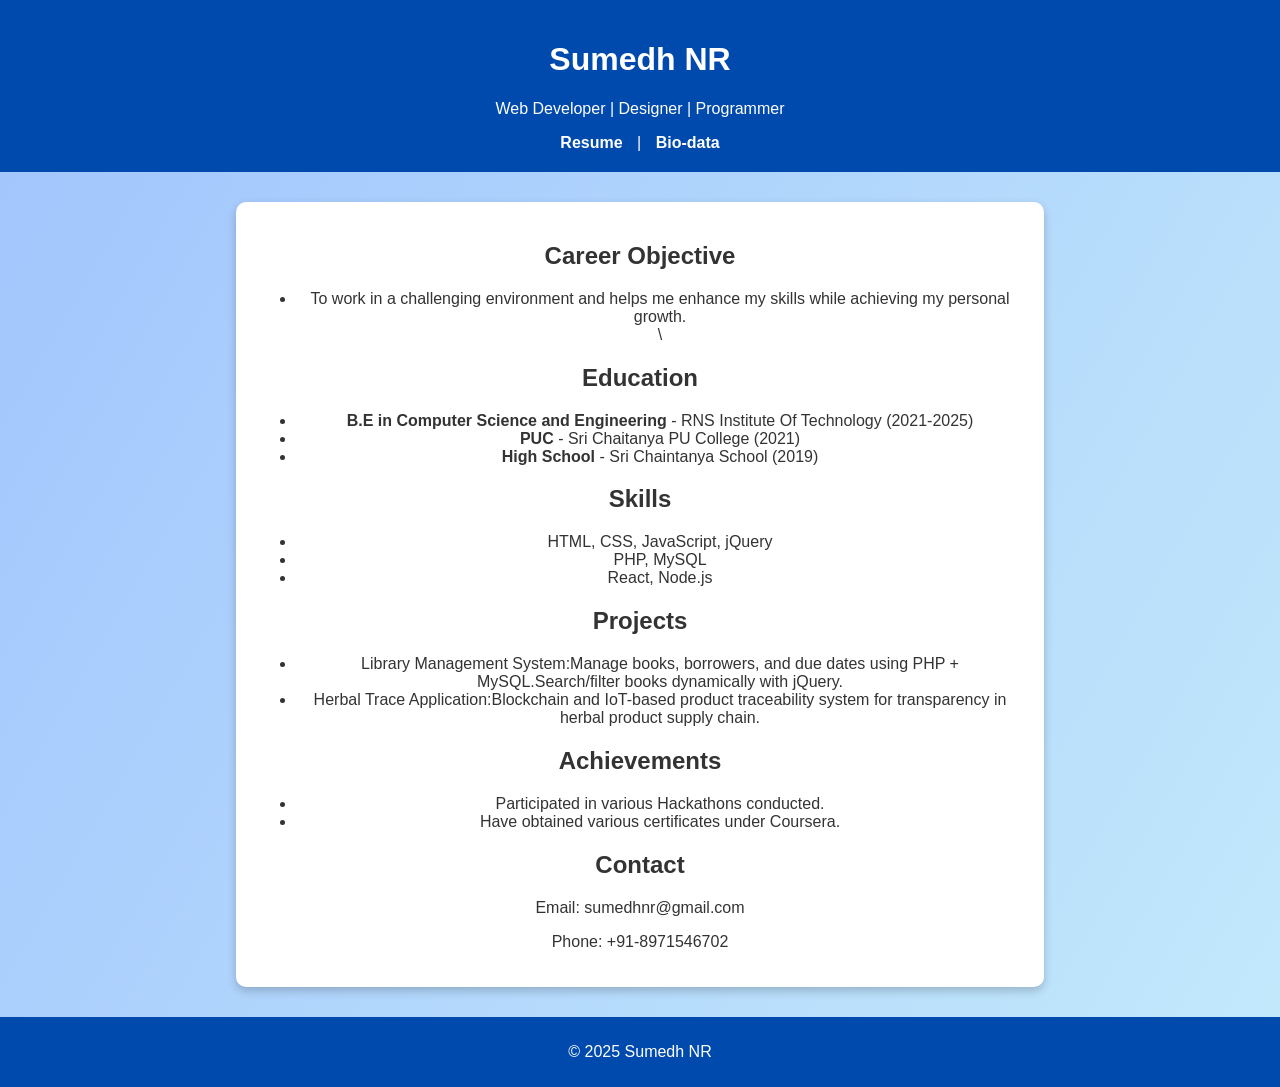
==== index.html @ 2b41a006 "Add files via upload" ====
<!DOCTYPE html>
<html lang="en">
<head>
  <meta charset="UTF-8">
  <meta name="viewport" content="width=device-width, initial-scale=1.0">
  <title>My Resume</title>
  <link rel="stylesheet" href="style.css">
</head>
<body>
  <header>
    <h1>Sumedh NR</h1>
    <p>Web Developer | Designer | Programmer</p>
    <nav>
      <a href="index.html">Resume</a> | 
      <a href="bio.html">Bio-data</a>
    </nav>
  </header>
  <section class="content">
    <h2>Career Objective</h2>
    <ul>
      <li>To work in a challenging environment and helps me enhance my skills while achieving my personal growth.</li>\
    </ul>
    <h2>Education</h2>
    <ul>
      <li><b>B.E in Computer Science and Engineering</b> - RNS Institute Of Technology (2021-2025)</li>
      <li><b>PUC</b> - Sri Chaitanya PU College (2021)</li>
      <li><b>High School</b> - Sri Chaintanya School (2019)</li>
    </ul>
    <h2>Skills</h2>
    <ul>
      <li>HTML, CSS, JavaScript, jQuery</li>
      <li>PHP, MySQL</li>
      <li>React, Node.js</li>
    </ul>
    <h2>Projects</h2>
    <ul>
        <li>Library Management System:Manage books, borrowers, and due dates using PHP + MySQL.Search/filter books dynamically with jQuery.</li>
        <li>Herbal Trace Application:Blockchain and IoT-based product traceability system for transparency in herbal product supply chain.</li>
    </ul>
    <h2>Achievements</h2>
    <ul>
        <li>Participated in various Hackathons conducted.</li>
        <li>Have obtained various certificates under Coursera.</li>
    </ul>
    <h2>Contact</h2>
    <p>Email: sumedhnr@gmail.com</p>
    <p>Phone: +91-8971546702</p>
  </section>
  <footer>
    <p>© 2025 Sumedh NR</p>
  </footer>
</body>
</html>
---- style.css ----
body {
  font-family: 'Poppins', sans-serif;
  text-align: center;
  background: linear-gradient(120deg, #a1c4fd, #c2e9fb);
  margin: 0;
  color: #333;
}

header {
  background: #004aad;
  color: white;
  padding: 20px;
}

nav a {
  color: white;
  text-decoration: none;
  margin: 0 10px;
  font-weight: bold;
}

.content {
  background: white;
  width: 60%;
  margin: 30px auto;
  padding: 20px;
  border-radius: 10px;
  box-shadow: 0px 4px 10px rgba(0,0,0,0.2);
}

table {
  margin: 0 auto;
  border-collapse: collapse;
  width: 80%;
}

td {
  padding: 10px;
  border-bottom: 1px solid #ccc;
}

footer {
  background: #004aad;
  color: white;
  padding: 10px;
}
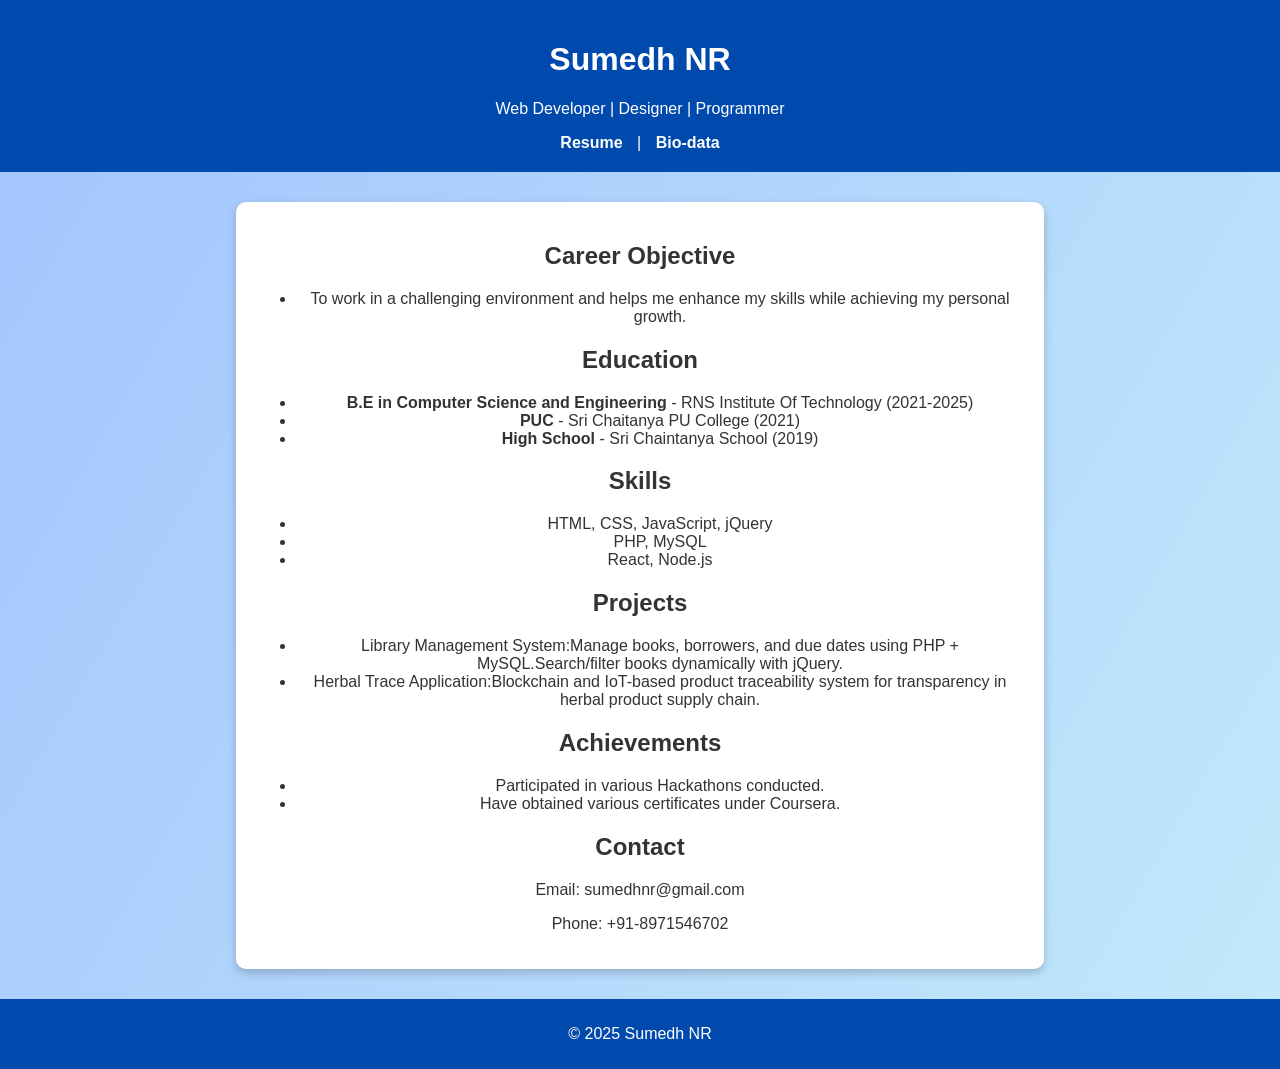
==== commit 12f4bac1: "Update index.html" ====
--- a/index.html
+++ b/index.html
@@ -18,7 +18,7 @@
   <section class="content">
     <h2>Career Objective</h2>
     <ul>
-      <li>To work in a challenging environment and helps me enhance my skills while achieving my personal growth.</li>\
+      <li>To work in a challenging environment and helps me enhance my skills while achieving my personal growth.</li>
     </ul>
     <h2>Education</h2>
     <ul>
@@ -51,3 +51,4 @@
   </footer>
 </body>
 </html>
+
